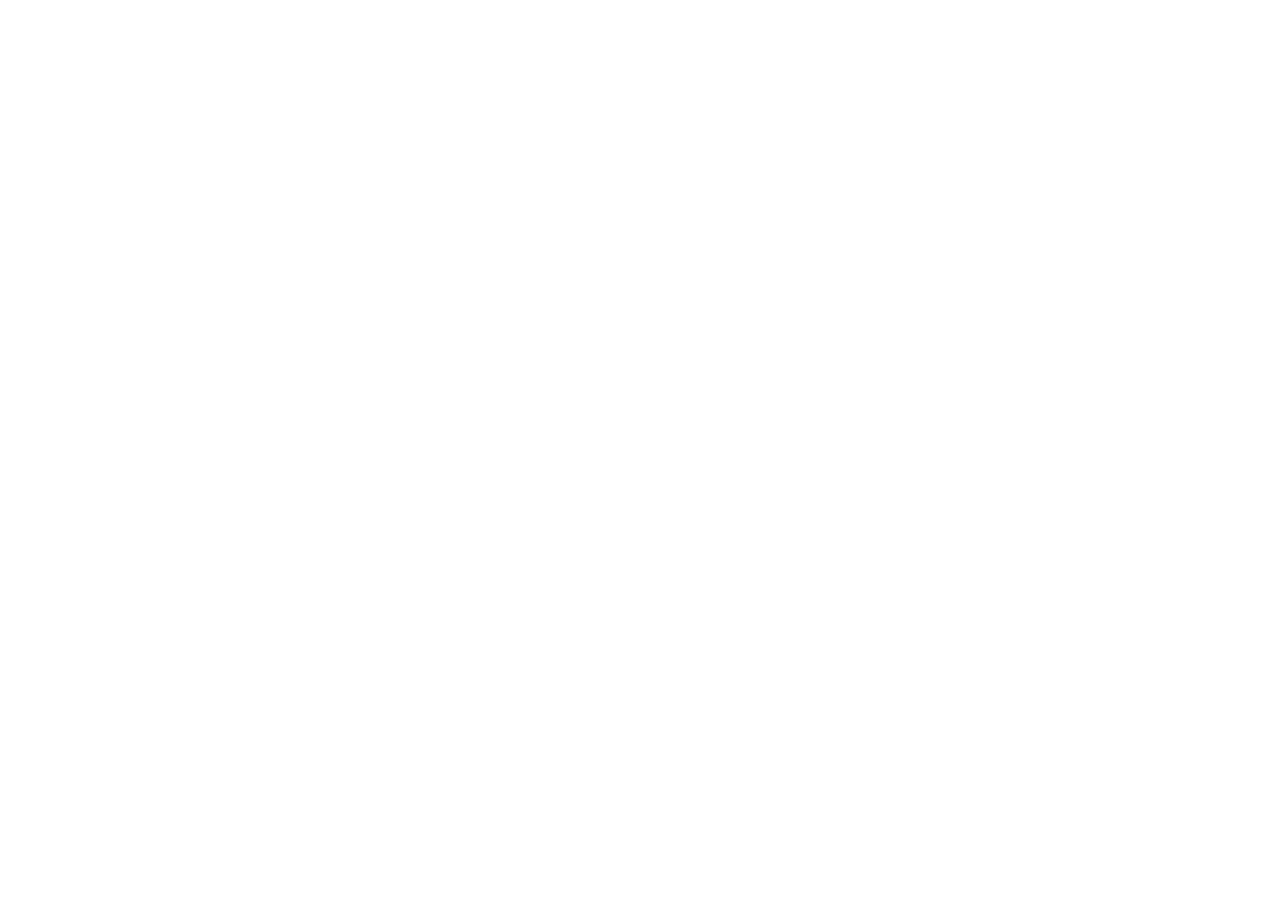
==== examples/drag-and-drop/resources/public/index.html @ cde9cd09 "Drag & drop example: only drawing new boxes" ====
<!DOCTYPE html>
<html>
  <head>
    <meta charset="utf-8">
    <title>Drag & Drop with Cypress</title>
    <link href="/drag-and-drop.css" rel="stylesheet" type="text/css">
  </head>
  <body>
    <div id="drag-and-drop">
    </div>
    <script src="js/drag-and-drop.js" type="text/javascript"></script>
  </body>
</html>
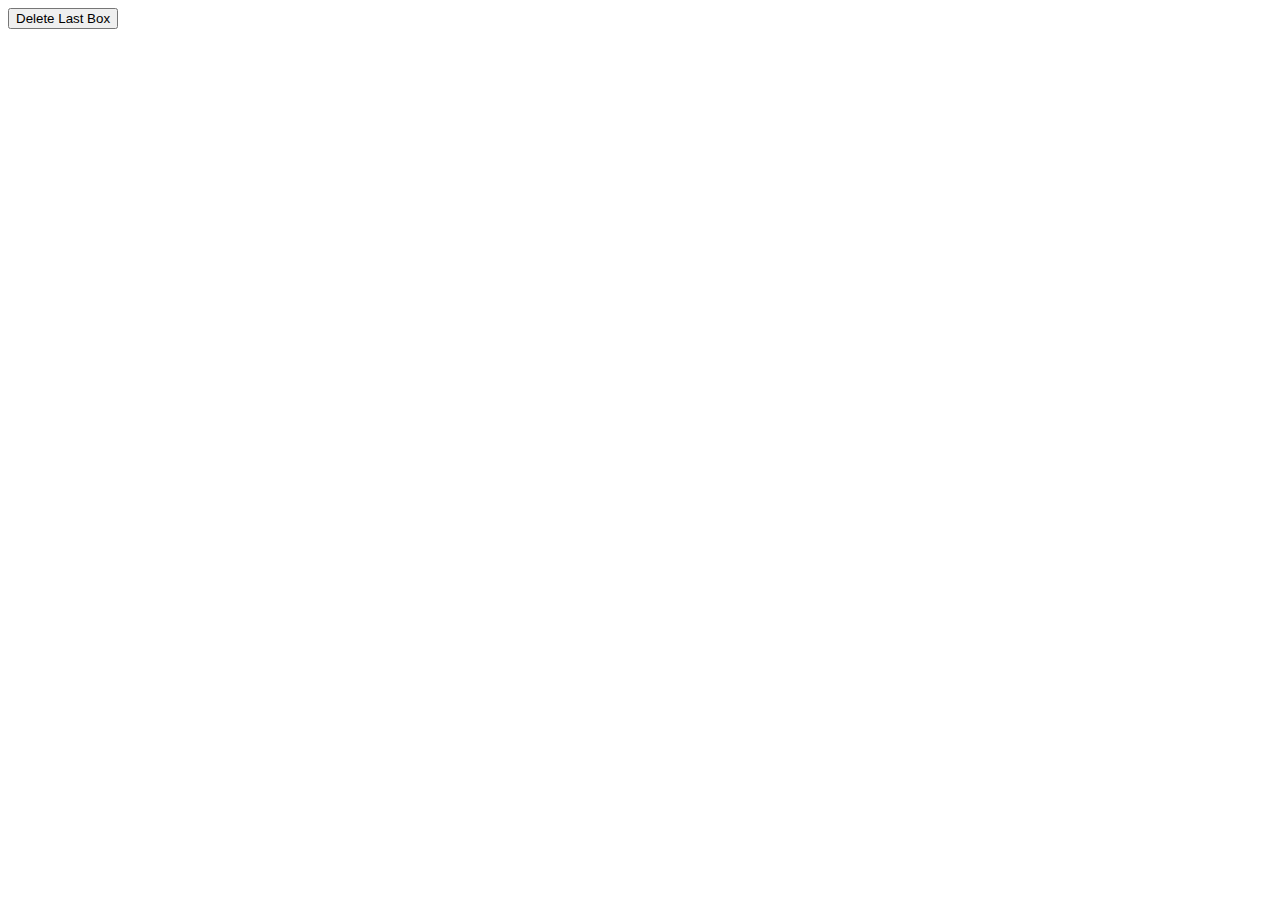
==== commit 2d7e6b85: "Add 'Delete Last Box' to Drag & Drop example." ====
--- a/examples/drag-and-drop/resources/public/index.html
+++ b/examples/drag-and-drop/resources/public/index.html
@@ -2,10 +2,13 @@
 <html>
   <head>
     <meta charset="utf-8">
-    <title>Drag & Drop with Cypress</title>
+    <title>Drag &amp; Drop with Cypress</title>
     <link href="/drag-and-drop.css" rel="stylesheet" type="text/css">
   </head>
   <body>
+    <div id="button-wrapper">
+      <button id="delete-last">Delete Last Box</button>
+    </div>
     <div id="drag-and-drop">
     </div>
     <script src="js/drag-and-drop.js" type="text/javascript"></script>
